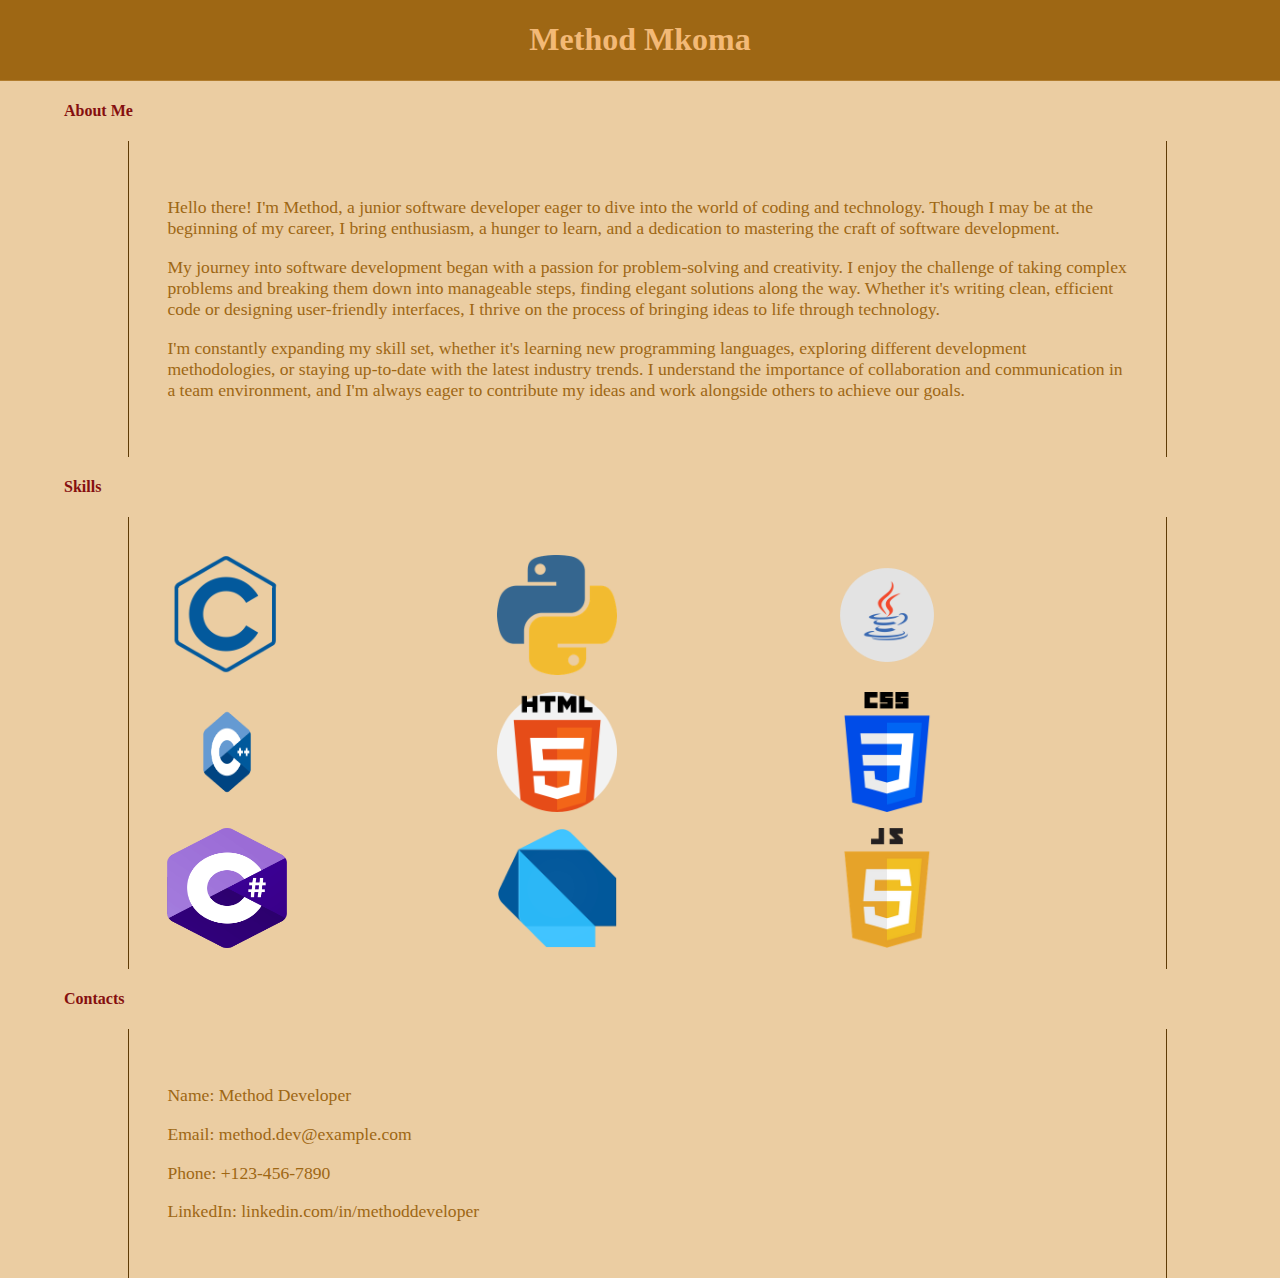
==== Web_Technologies/week4/Week4_Assignment.html @ c48a08e3 "CSS, Margin, and Padding Features" ====
<!DOCTYPE html>
<html lang="en">
<head>
    <meta charset="UTF-8">
    <meta name="viewport" content="width=device-width, initial-scale=1.0">
    <title>CSS, Margin, and Padding Features</title>
    <style>
        body {
            margin: 0;
            padding: 0;
        }
        header {
            border-bottom: 1px solid rgb(177, 124, 45);
            display: flex;
            justify-content: center;
            background-color: rgb(158, 103, 20);
            color: rgb(243, 185, 118);
        }
        body {
            background-color: rgb(235, 205, 162);
        }
        h4 {
            margin-left: 5%;
            color: rgb(133, 15, 15);
            font-weight: bolder;
        }
        .below {
            margin-left: 10%;
            padding: 3%;
            font-size: 110%;
            border-left: 1px solid rgb(95, 59, 6);
            border-right: 1px solid rgb(95, 59, 6);
            width: 75%;
            color: rgb(158, 103, 20);
        }
        .skills {
            position: relative;
        }
        .forG {
            display: grid;
            grid-template-columns:repeat(3, 3fr);
            gap: 3%;
            position: relative;
        }
    </style>
</head>
<body>
    <header>
        <h1>Method Mkoma</h1>
    </header>
    <main>
        <section class="intro">
            <div class="top">
                <h4>About Me</h4>
            </div>
            <div class="below">
                <p>Hello there! I'm Method, a junior software developer eager to dive into the world of coding and technology. Though I may be at the beginning of my career, I bring enthusiasm, a hunger to learn, and a dedication to mastering the craft of software development.</p>
                <p>My journey into software development began with a passion for problem-solving and creativity. I enjoy the challenge of taking complex problems and breaking them down into manageable steps, finding elegant solutions along the way. Whether it's writing clean, efficient code or designing user-friendly interfaces, I thrive on the process of bringing ideas to life through technology.</p>
                <p>I'm constantly expanding my skill set, whether it's learning new programming languages, exploring different development methodologies, or staying up-to-date with the latest industry trends. I understand the importance of collaboration and communication in a team environment, and I'm always eager to contribute my ideas and work alongside others to achieve our goals.</p>
            </div>
        </section>
        <section class="skills">
            <h4>Skills</h4>
            <div class="below">
                <div class="forG">
                    <div class="skill skill1">
                        <img src="c.png" width="120" height="120" alt="C language">
                    </div>
                    <div class="skill skill2">
                        <img src="py.png" width="120" height="120" alt="Python language">
                    </div>
                    <div class="skill skill3">
                        <img src="java.png" width="120" height="120" alt="Java Language">
                    </div>
                    <div class="skill skill4">
                        <img src="cplus.png" width="120" height="120" alt="C++ language">
                    </div>
                    <div class="skill skill5">
                        <img src="html.png" width="120" height="120" alt="html language">
                    </div>
                    <div class="skill skill6">
                        <img src="css.png" width="120" height="120" alt="css language">
                    </div>
                    <div class="skill skill7">
                        <img src="csharp.webp" width="120" height="120" alt="c# language">
                    </div>
                    <div class="skill skill8">
                        <img src="dart.webp" width="120" height="120" alt="dart language">
                    </div>
                    <div class="skill skill9">
                        <img src="js.png" width="120" height="120" alt="js maker">
                    </div>
                </div>
            </div>
        </section>
        <section class="contacts">
            <h4>Contacts</h4>
            <div class="below">
                <p>Name: Method Developer</p>
                <p>Email: method.dev@example.com</p>
                <p>Phone: +123-456-7890</p>
                <p>LinkedIn: linkedin.com/in/methoddeveloper</p>
            </div>
        </section>
    </main>
</body>
</html>
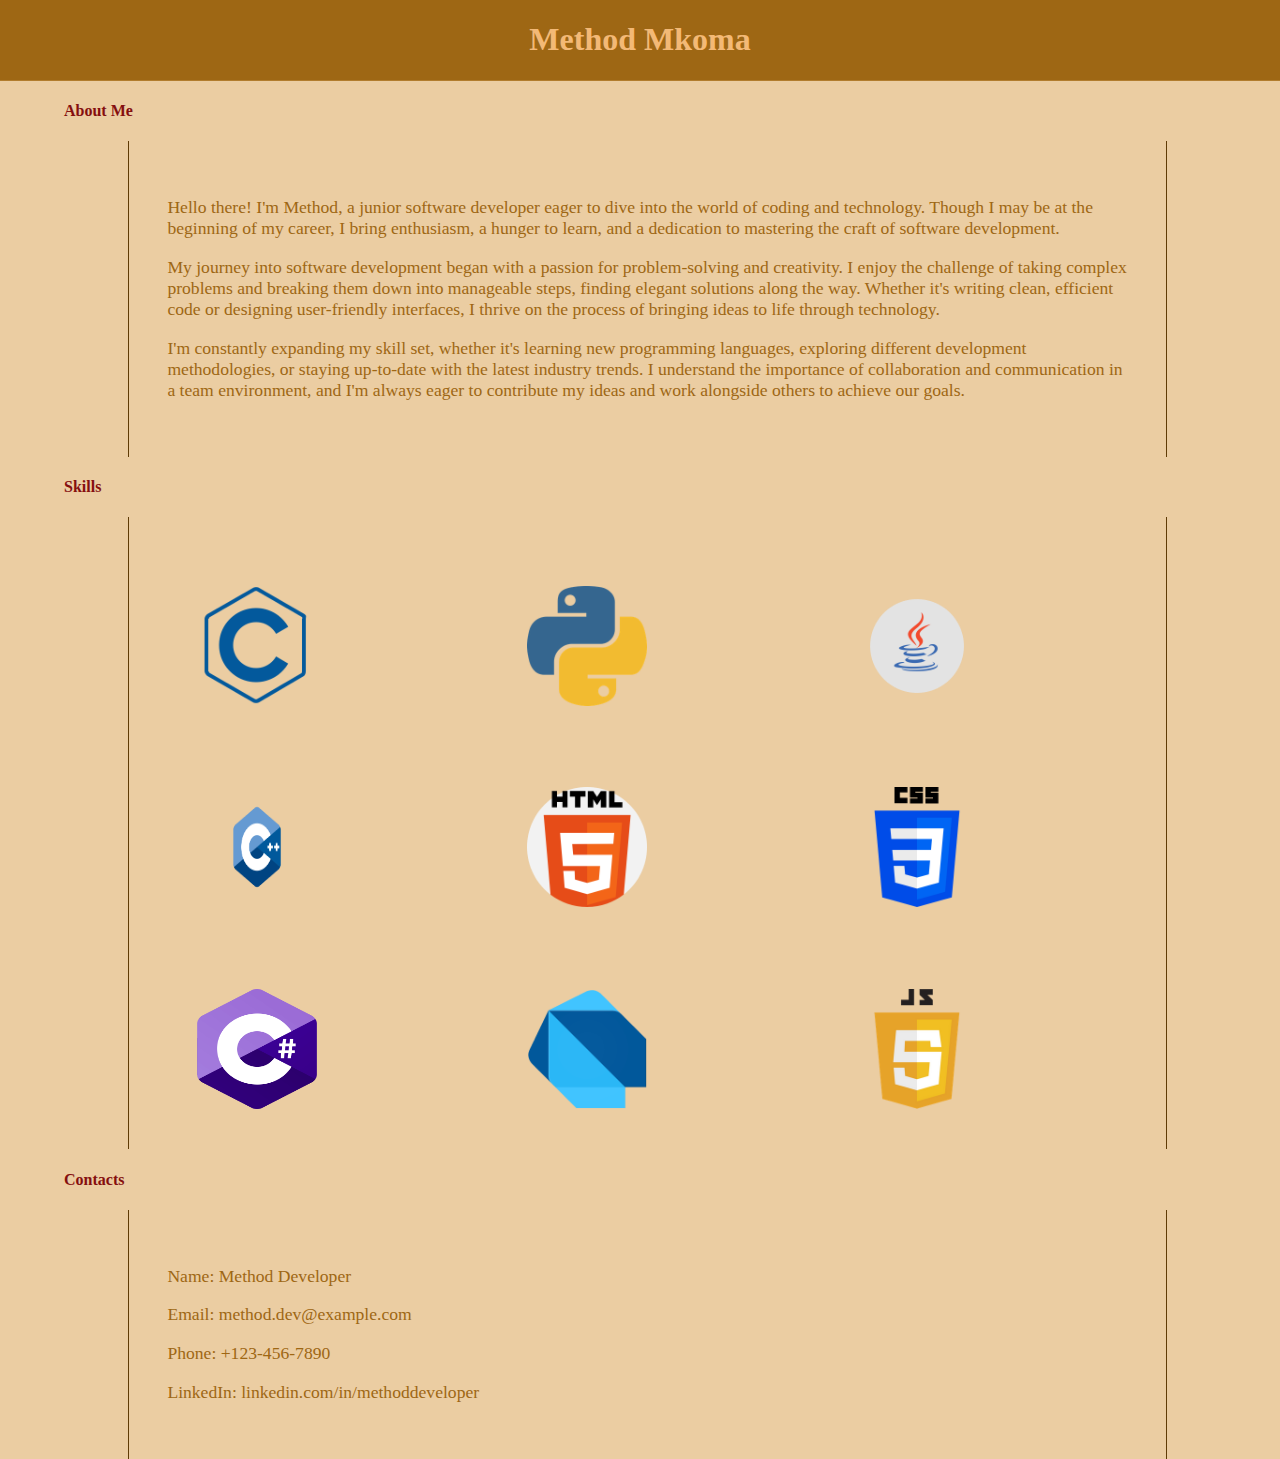
==== commit 61c9a5b7: "CSS, Margin, and Padding Features" ====
--- a/Web_Technologies/week4/Week4_Assignment.html
+++ b/Web_Technologies/week4/Week4_Assignment.html
@@ -33,8 +33,8 @@
             width: 75%;
             color: rgb(158, 103, 20);
         }
-        .skills {
-            position: relative;
+        .skill {
+            padding: 10%;
         }
         .forG {
             display: grid;
